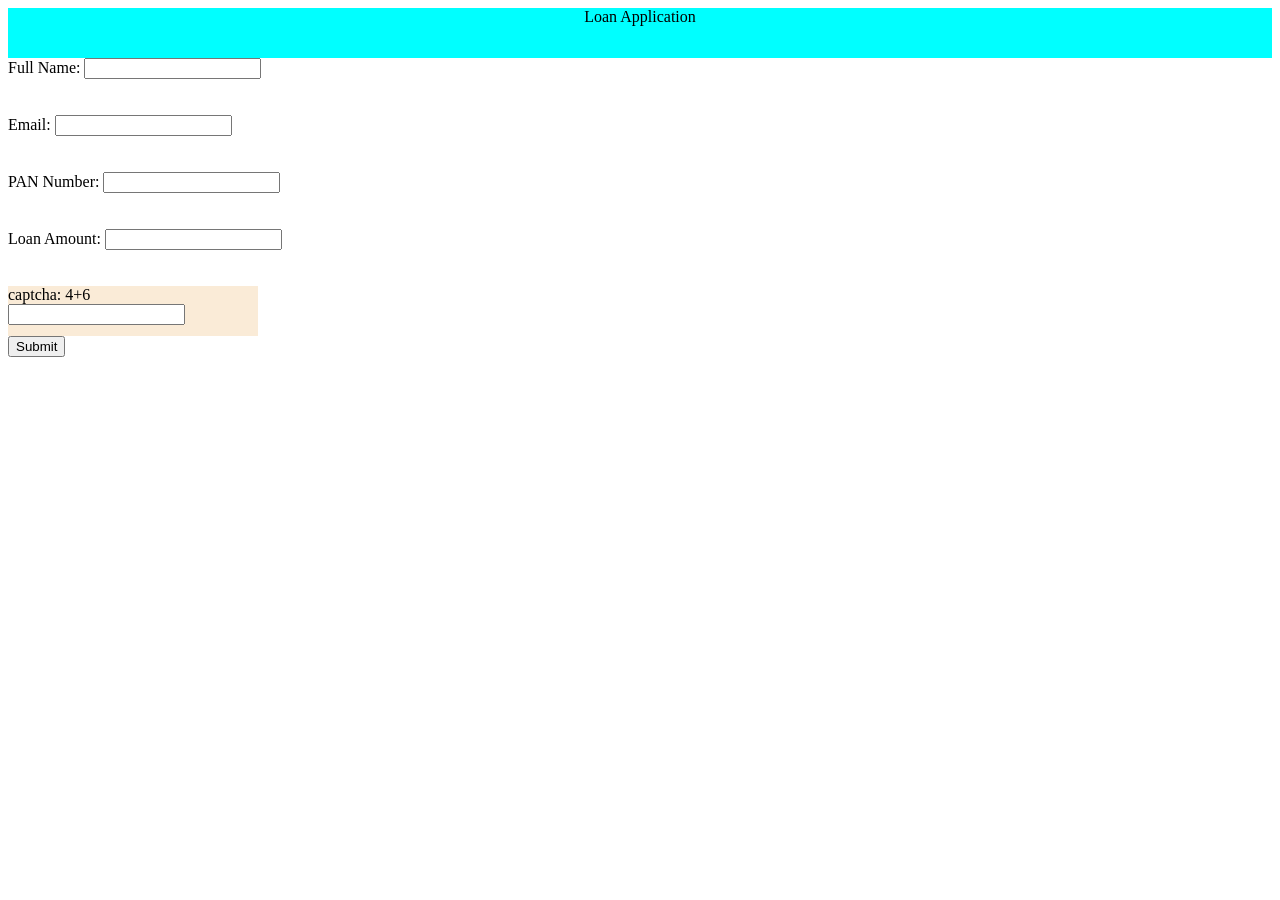
==== loan_application/index.html @ 1675c606 "Deploying loan application" ====
<!DOCTYPE html>

<head>
    <meta charset='utf-8'>
    <meta http-equiv='X-UA-Compatible' content='IE=edge'>
    <title>Loan Application</title>
    <meta name='viewport' content='width=device-width, initial-scale=1'>
    <link rel='stylesheet' type='text/css' media='screen' href='index.css'>


</head>

<body>
    <div>
        <div id="application">
            Loan Application
        </div>
    </div>
    <form  name="stud_form" id="form" action="./thank_you.html" onsubmit="return validateForm()" method="get">
    
            <label for="name">Full Name:</label>
            <input type="text" id="name" name="name"><br><br>
            <br><span id="namee"></span>
        
        <label for="email">Email:</label>
        <input type="text" id="email" name="email"><br><br>
        <br><span id="emaill"></span>

        <label for="pan">PAN Number:</label>
        <input type="text" id="pan" name="pan"><br><br>
        <br><span id="pann"></span>

        <label for="pan">Loan Amount:</label>
        <input type="number" id="loan_amount"name="loan_amount"><br><br>
        <br><span id="loan_amountt"></span>

        <div id="captcha">  
            <label for="captcha">captcha:</label>
            <span id="firstNumber">5</span>+<span id="secondNumber">3</span>
            <input type="text" id="captchaAnswer">
        
        </div> 

        <input type="submit" value="Submit"><br />
        
        
    </form>
    <script src='script.js'></script>

</body>

</html>
---- loan_application/index.css ----
#application{
    background-color: aqua;
    text-align: center;
    height: 50px;
    

}

#captcha{
    background-color: antiquewhite;
    height: 50px;
    width:250px;
}
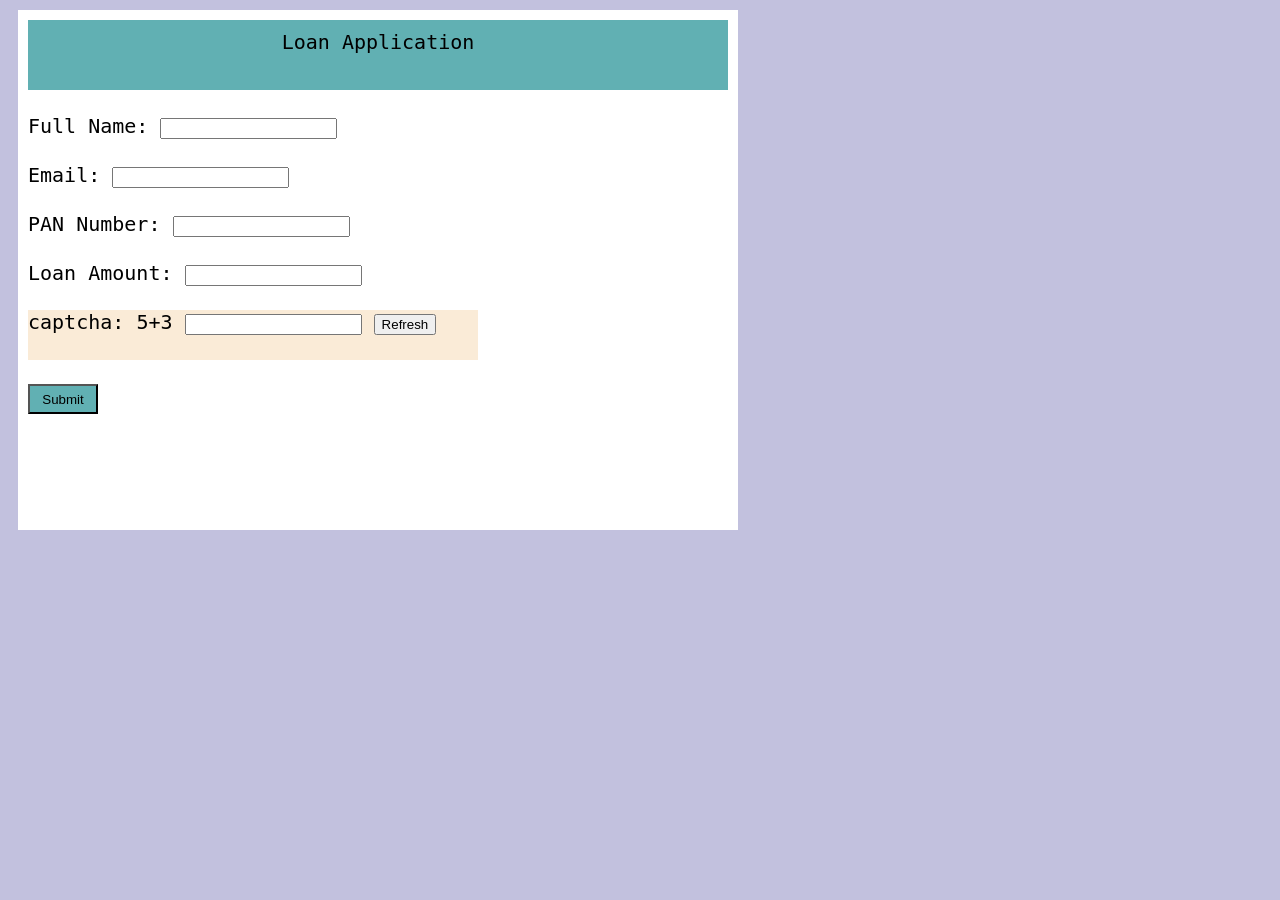
==== commit fe9fbddf: "deploying updated validation" ====
--- a/loan_application/index.html
+++ b/loan_application/index.html
@@ -11,40 +11,42 @@
 </head>
 
 <body>
-    <div>
+    <div id=main_content>
         <div id="application">
             Loan Application
-        </div>
+        </div></br>
+
+        <form name="stud_form" id="form" action="./thank_you.html" onsubmit="return validateForm()" method="get">
+
+            <label for="name">Full Name:</label>
+            <input type="text" id="name" name="name" onblur="validateName()"><br><br>
+           
+
+            <label for="email">Email:</label>
+            <input type="text" id="email" name="email" onblur="validateEmail()"><br><br>
+            
+
+            <label for="pan">PAN Number:</label>
+            <input type="text" id="pan" name="pan" onblur="validatePan()"><br /><br />
+           
+
+            <label for="loanAmount">Loan Amount:</label>
+            <input type="number" id="loan_amount" name="loan_amount" onblur="validateLoanAmount()"><br><br>
+           
+
+            <div id="captcha">
+                <label for="captcha">captcha:</label>
+                <span id="firstNumber"></span>+<span id="secondNumber"></span>
+                <input type="text" id="captchaAnswer">
+               <button type="button" id = refreshCaptcha onclick="newCaptcha();" >Refresh</button>
+
+            </div></br>
+
+            <input type="submit" value="Submit" id="submitButton"><br />
+
+
+        </form>
     </div>
-    <form  name="stud_form" id="form" action="./thank_you.html" onsubmit="return validateForm()" method="get">
-    
-            <label for="name">Full Name:</label>
-            <input type="text" id="name" name="name"><br><br>
-            <br><span id="namee"></span>
-        
-        <label for="email">Email:</label>
-        <input type="text" id="email" name="email"><br><br>
-        <br><span id="emaill"></span>
-
-        <label for="pan">PAN Number:</label>
-        <input type="text" id="pan" name="pan"><br><br>
-        <br><span id="pann"></span>
-
-        <label for="pan">Loan Amount:</label>
-        <input type="number" id="loan_amount"name="loan_amount"><br><br>
-        <br><span id="loan_amountt"></span>
-
-        <div id="captcha">  
-            <label for="captcha">captcha:</label>
-            <span id="firstNumber">5</span>+<span id="secondNumber">3</span>
-            <input type="text" id="captchaAnswer">
-        
-        </div> 
-
-        <input type="submit" value="Submit"><br />
-        
-        
-    </form>
     <script src='script.js'></script>
 
 </body>
--- a/loan_application/index.css
+++ b/loan_application/index.css
@@ -1,13 +1,37 @@
+body{
+    background-color:rgba(85, 84, 165, 0.356);
+    font-family: monospace;
+    font-size: x-large;
+}
 #application{
-    background-color: aqua;
+    background-color:rgb(97, 176, 179);
     text-align: center;
-    height: 50px;
-    
-
+    height: 50px;padding:10px;
 }
-
 #captcha{
     background-color: antiquewhite;
     height: 50px;
-    width:250px;
+    width:450px;
+}
+#main_content{
+    background-color: white;
+    height: 500px;
+    width:700px;
+    padding:10px;
+    margin: 10px;
+}
+#submitButton{
+    background-color:rgb(97, 176, 179);
+    height:30px;
+    width:70px;
+}
+#validateOtp{
+background-color:rgb(97, 176, 179);
+}
+#thankuPage{
+    background-color: white;
+    height: 500px;
+    width:700px;
+    padding:10px;
+    margin: 10px; 
 }
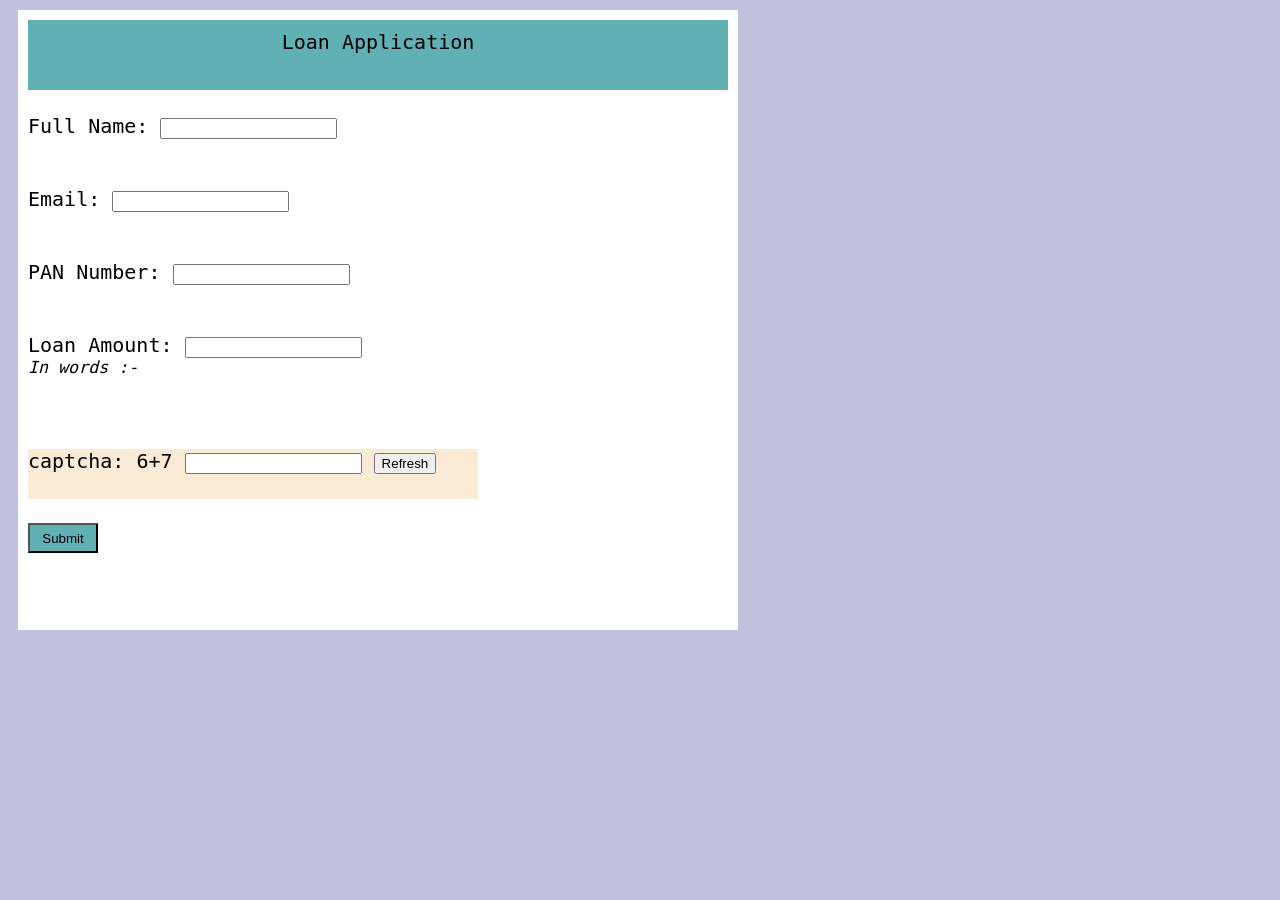
==== commit dfba0b71: "deploying changes" ====
--- a/loan_application/index.html
+++ b/loan_application/index.html
@@ -19,30 +19,34 @@
         <form name="stud_form" id="form" action="./thank_you.html" onsubmit="return validateForm()" method="get">
 
             <label for="name">Full Name:</label>
-            <input type="text" id="name" name="name" onblur="validateName()"><br><br>
+            <input type="text" id="name" name="name" onblur="validateName()"><br>
+            <span id="nameValidation" class="inputValidation"></span></br></br>
            
 
             <label for="email">Email:</label>
-            <input type="text" id="email" name="email" onblur="validateEmail()"><br><br>
-            
+            <input type="text" id="email" name="email" onblur="validateEmail()"><br>
+            <span id="emailValidation" class="inputValidation"></span></br></br>
 
             <label for="pan">PAN Number:</label>
-            <input type="text" id="pan" name="pan" onblur="validatePan()"><br /><br />
-           
+            <input type="text" id="pan" name="pan" onblur="validatePan()"><br/>
+            <span id="panValidation" class="inputValidation"></span></br></br>
 
             <label for="loanAmount">Loan Amount:</label>
-            <input type="number" id="loan_amount" name="loan_amount" onblur="validateLoanAmount()"><br><br>
-           
+            <input type="number" id="loan_amount" name="loan_amount" onblur="validateLoanAmount()" onkeyup ="convertNumToWord()" > <div id="inwords">In words :-<span id="words"> </span></div></br>
+            <span id="loanAmountValidation" class="inputValidation"></span></br></br>
 
             <div id="captcha">
                 <label for="captcha">captcha:</label>
+
                 <span id="firstNumber"></span>+<span id="secondNumber"></span>
                 <input type="text" id="captchaAnswer">
-               <button type="button" id = refreshCaptcha onclick="newCaptcha();" >Refresh</button>
+               <button type="button" id = refreshCaptcha onclick="newCaptcha();" >Refresh</button></br>
+               <span id="captchaValidation" class="inputValidation"></span>
+            </div></br>
+            
 
-            </div></br>
-
-            <input type="submit" value="Submit" id="submitButton"><br />
+            <input type="submit" value="Submit" id="submitButton">
+            
 
 
         </form>
--- a/loan_application/index.css
+++ b/loan_application/index.css
@@ -15,7 +15,7 @@
 }
 #main_content{
     background-color: white;
-    height: 500px;
+    height: 600px;
     width:700px;
     padding:10px;
     margin: 10px;
@@ -34,4 +34,19 @@
     width:700px;
     padding:10px;
     margin: 10px; 
+}
+.inputValidation{
+color:#f32929;
+font-size: small;
+display:none;
+}
+#words{
+    margin:20 px;
+    font-size: small;
+    color:rgb(88, 41, 241);
+}
+#inwords{
+    font-size: smaller;
+    font-style: italic;
+   
 }
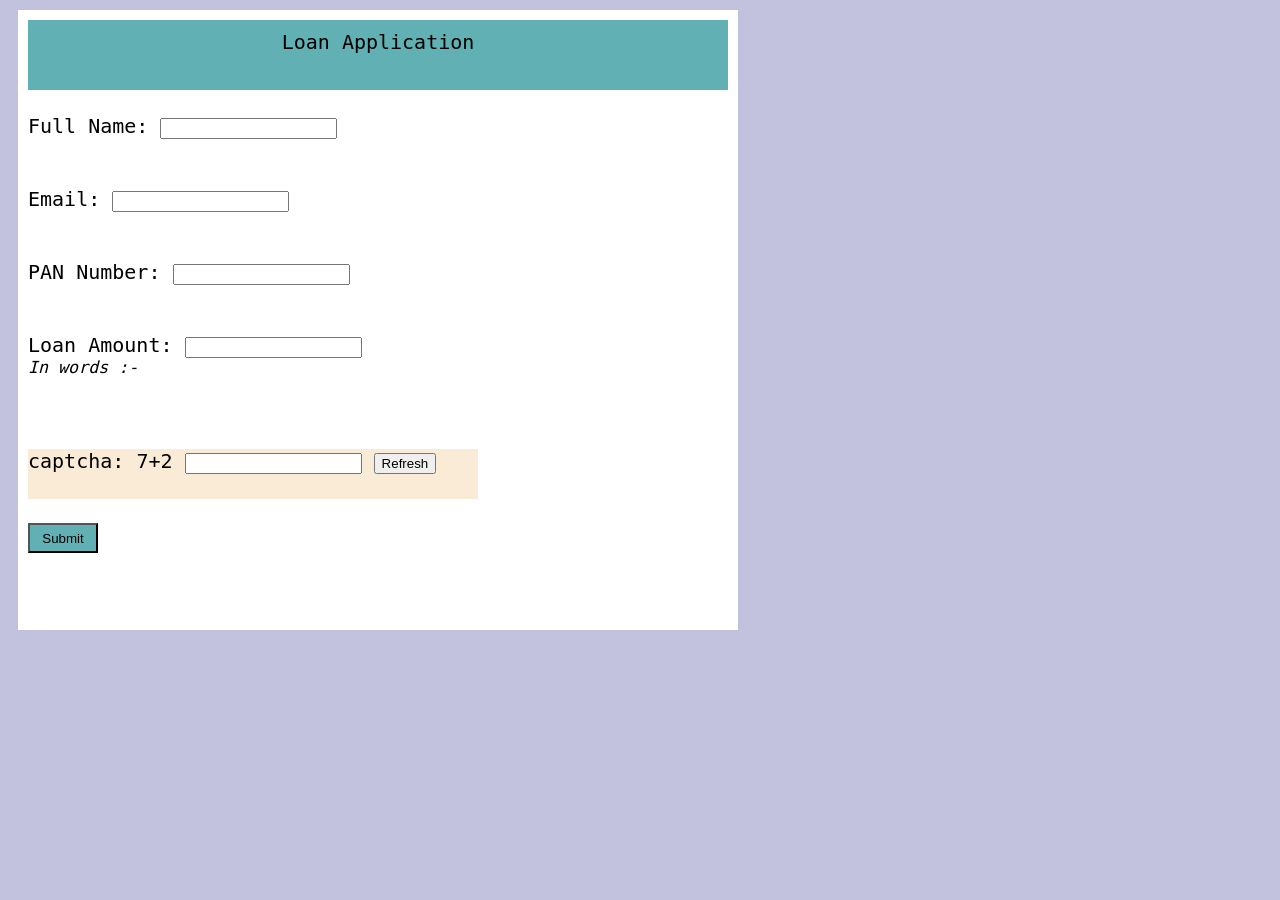
==== commit d3f3d7f7: "deploying" ====
--- a/loan_application/index.html
+++ b/loan_application/index.html
@@ -39,7 +39,7 @@
                 <label for="captcha">captcha:</label>
 
                 <span id="firstNumber"></span>+<span id="secondNumber"></span>
-                <input type="text" id="captchaAnswer">
+                <input type="text" id="captchaAnswer" >
                <button type="button" id = refreshCaptcha onclick="newCaptcha();" >Refresh</button></br>
                <span id="captchaValidation" class="inputValidation"></span>
             </div></br>
--- a/loan_application/index.css
+++ b/loan_application/index.css
@@ -1,52 +1,68 @@
-body{
-    background-color:rgba(85, 84, 165, 0.356);
+body {
+    background-color: rgba(85, 84, 165, 0.356);
     font-family: monospace;
     font-size: x-large;
 }
-#application{
-    background-color:rgb(97, 176, 179);
+
+#application {
+    background-color: rgb(97, 176, 179);
     text-align: center;
-    height: 50px;padding:10px;
+    height: 50px;
+    padding: 10px;
 }
-#captcha{
+
+#captcha {
     background-color: antiquewhite;
     height: 50px;
-    width:450px;
+    width: 450px;
 }
-#main_content{
+
+#main_content {
     background-color: white;
     height: 600px;
-    width:700px;
-    padding:10px;
+    width: 700px;
+    padding: 10px;
     margin: 10px;
 }
-#submitButton{
-    background-color:rgb(97, 176, 179);
-    height:30px;
-    width:70px;
+
+#submitButton {
+    background-color: rgb(97, 176, 179);
+    height: 30px;
+    width: 70px;
 }
-#validateOtp{
-background-color:rgb(97, 176, 179);
+
+#validateOtp {
+    background-color: rgb(97, 176, 179);
 }
-#thankuPage{
+
+#thankuPage {
     background-color: white;
     height: 500px;
-    width:700px;
-    padding:10px;
-    margin: 10px; 
+    width: 700px;
+    padding: 10px;
+    margin: 10px;
 }
-.inputValidation{
-color:#f32929;
-font-size: small;
-display:none;
+
+.inputValidation {
+    color: #f32929;
+    font-size: small;
+    display: none;
 }
-#words{
-    margin:20 px;
+
+#words {
+    margin: 20 px;
     font-size: small;
-    color:rgb(88, 41, 241);
+    color: rgb(88, 41, 241);
 }
-#inwords{
+
+#inwords {
     font-size: smaller;
     font-style: italic;
-   
+
+}
+
+#validationSuccessfull {
+    display: none;
+    text-align: center;
+    color: blue;
 }
